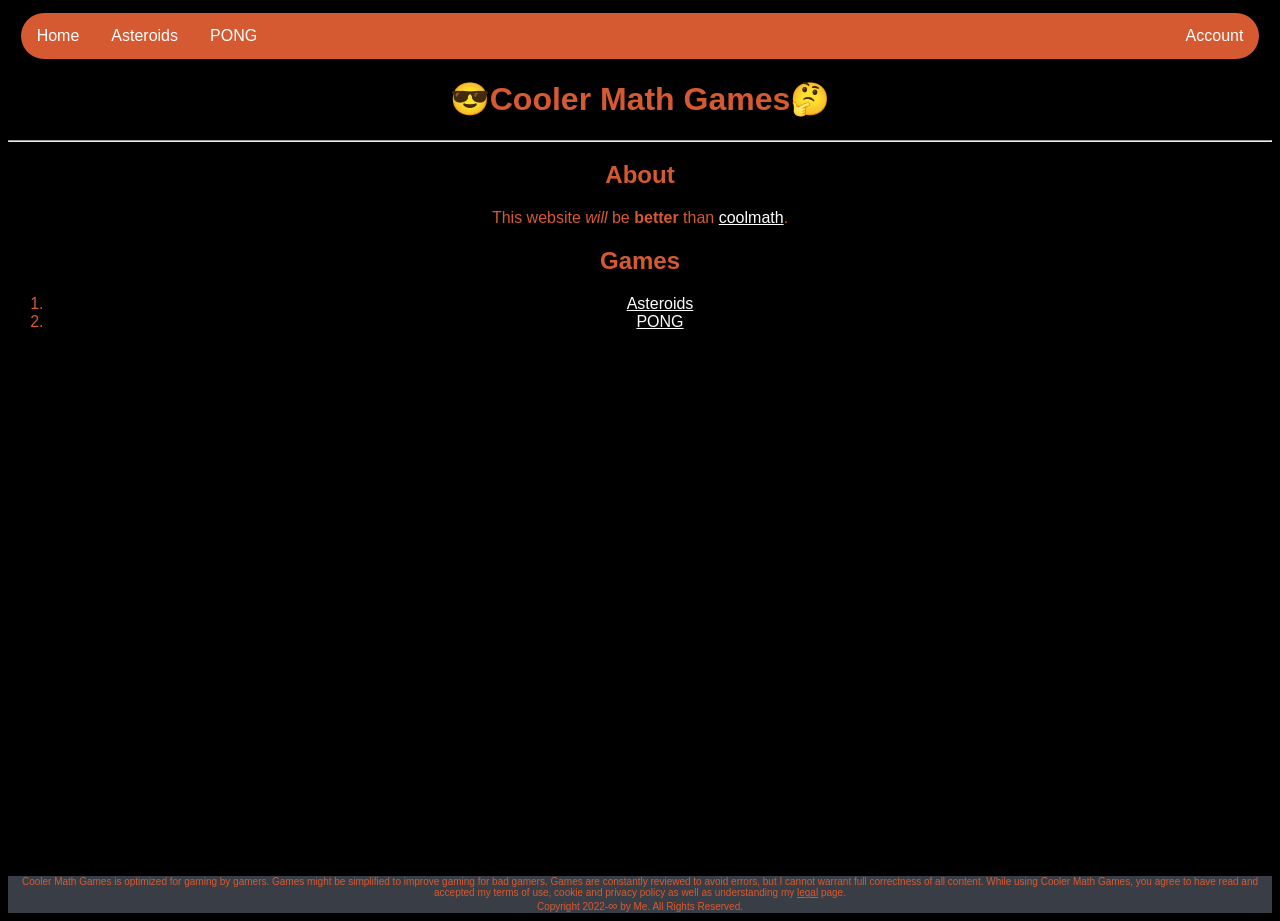
==== index.html @ 671e4c82 "fixed icon" ====
<!-- Hello Inspect Element :D -->
<!DOCTYPE html>
<html lang="en">
<head>
    <meta charset="UTF-8">
    <meta http-equiv="X-UA-Compatible" content="IE=edge">
    <meta name="viewport" content="width=device-width, initial-scale=1.0">
    <link rel="icon" type="image/png" href="png/icon.png"/>
    <link rel="apple-touch-icon" sizes="128x128" href="png/icon.png"/>
    <link href="main.css" rel="stylesheet">
    <title>Cooler Math</title>
</head>
<body>
    <div id="page-container">
        <div id="content-wrap">
            <nav>
                <ul id="rcorners1">
                    <li><a href="index.html">Home</a></li>
                    <li><a href="asteroids.html">Asteroids</a></li>
                    <li><a href="pong.html">PONG</a></li>
                    <li style="float: right"><a href="account.html">Account</a></li>
                </ul>
            </nav>
            <div id="title">
                <h1>😎Cooler Math Games<span style="cursor:wait">🤔</span></h1>
            </div>
            <hr>
            <h2>About</h2>
            <p>
                This website <i>will</i> <!-- <i> is the same as <em> -->
                be <b>better</b> <!-- <b> is the same as <strong> -->
                than <a href="https://www.coolmath.com" target="_blank" title="This takes you to the worse 
                website">coolmath</a>.
            </p>
            <!--Default target is _self-->
            <h2>Games</h2>
            <ol>
                <li><a href="asteroids.html">Asteroids</a></li>
                <li><a href="pong.html">PONG</a></li>
            </ol>
        </div>
        <footer id="footer">
            <!--
            <a href="legal.html">Conditions of Use</a>
            <a href="legal.html">Privacy Notice</a>
            <a href="legal.html">Interest-Based Ads</a>
            -->
            Cooler Math Games is optimized for gaming by gamers. Games might be simplified to improve gaming for bad
            gamers. Games are constantly reviewed to avoid errors, but I cannot warrant full correctness of all
            content. While using Cooler Math Games, you agree to have read and accepted my terms of use, cookie and
            privacy policy as well as understanding my <a href="legal.html">legal</a> page.
            <br>Copyright 2022-<span style="color: #d65a31; font-size: small;">∞</span> by Me. All Rights Reserved.
        </footer>
    </div>
</body>
</html>

<!--lorem + [Tab] to make sample text-->
---- main.css ----
/** @format */

ul {
	list-style-type: none;
	border-radius: 25px;
	background-color: #d65a31;
	margin: 1%;
	padding: 0px;
	width: auto;
	height: auto;
	overflow: hidden;
}
ul li {
	float: left;
}

ul li a {
	display: block;
	color: white;
	text-align: center;
	padding: 14px 16px;
	text-decoration: none;
}

/* Change the link color to #111 (black) on hover */
ul li a:hover {
	background-color: white; /* 393E46 */
	color: #d65a31;
}

hr #hr_test {
	background-color: #d65a31;
	height: 2px;
	border: none;
}

#page-container {
	position: relative;
	min-height: 100vh;
}

#content-wrap {
	padding-bottom: fit-content(
		20em
	); /* Footer height [2.5rem][auto][fit-content(20em)]*/
}

#footer {
	position: absolute;
	bottom: 0;
	width: 100%;
	height: fit-content(20em); /* Footer height */
	background-color: #393e46;
	text-align: center;
	font-size: x-small;
}

body {
  cursor: url("png/cursor.png"), auto;
	font-family: sans-serif; /* [sans-serif][Papyrus] */
	background-color: black;
	color: #d65a31;
	text-align: center;
}

h1 {
	text-align: center;
}

a {
	color: white;
}

footer a {
	color: #d65a31;
}

#start {
	text-align: center;
	animation: fade 1s ease-in 0s infinite alternate-reverse forwards;
}

@keyframes fade {
	0% {
		opacity: 0.25;
	}
	100% {
		opacity: 1;
	}
}
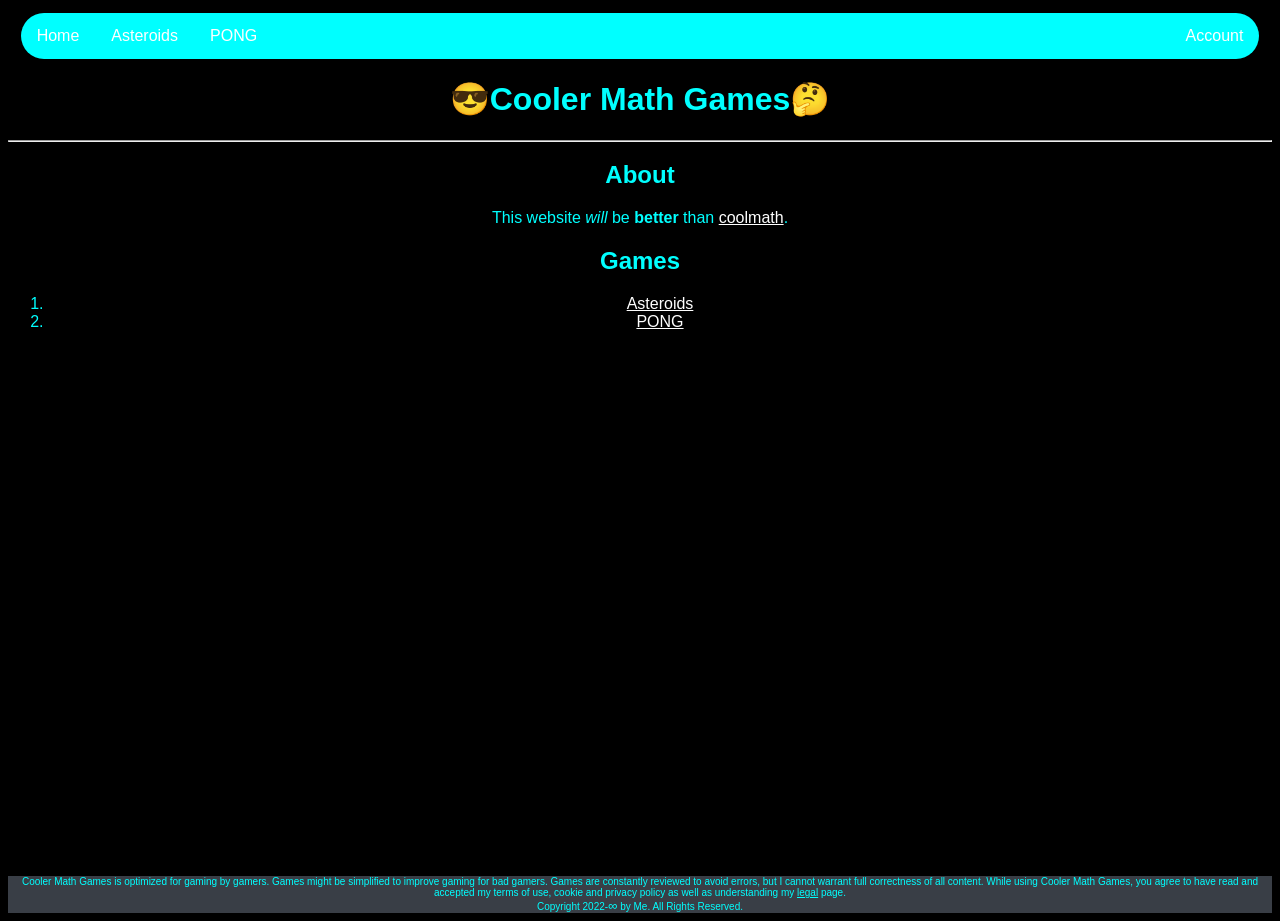
==== commit 2b83703b: "c" ====
--- a/index.html
+++ b/index.html
@@ -1,15 +1,17 @@
 <!-- Hello Inspect Element :D -->
 <!DOCTYPE html>
 <html lang="en">
+
 <head>
-    <meta charset="UTF-8">
-    <meta http-equiv="X-UA-Compatible" content="IE=edge">
-    <meta name="viewport" content="width=device-width, initial-scale=1.0">
-    <link rel="icon" type="image/png" href="png/icon.png"/>
-    <link rel="apple-touch-icon" sizes="128x128" href="png/icon.png"/>
-    <link href="main.css" rel="stylesheet">
+    <meta charset="UTF-8" />
+    <meta http-equiv="X-UA-Compatible" content="IE=edge" />
+    <meta name="viewport" content="width=device-width, initial-scale=1.0" />
+    <link rel="icon" type="image/png" href="/png/icon.png" />
+    <link rel="apple-touch-icon" sizes="128x128" href="/png/high_def_icon.png" />
+    <link href="main.css" rel="stylesheet" />
     <title>Cooler Math</title>
 </head>
+
 <body>
     <div id="page-container">
         <div id="content-wrap">
@@ -22,15 +24,17 @@
                 </ul>
             </nav>
             <div id="title">
-                <h1>😎Cooler Math Games<span style="cursor:wait">🤔</span></h1>
+                <h1>😎Cooler Math Games<span style="cursor: wait">🤔</span></h1>
             </div>
-            <hr>
+            <hr />
             <h2>About</h2>
             <p>
-                This website <i>will</i> <!-- <i> is the same as <em> -->
-                be <b>better</b> <!-- <b> is the same as <strong> -->
-                than <a href="https://www.coolmath.com" target="_blank" title="This takes you to the worse 
-                website">coolmath</a>.
+                This website <i>will</i>
+                <!-- <i> is the same as <em> -->
+                be <b>better</b>
+                <!-- <b> is the same as <strong> -->
+                than
+                <a href="https://www.coolmath.com" target="_blank" title="This takes you to the worse website">coolmath</a>.
             </p>
             <!--Default target is _self-->
             <h2>Games</h2>
@@ -40,19 +44,23 @@
             </ol>
         </div>
         <footer id="footer">
-            <!--
-            <a href="legal.html">Conditions of Use</a>
-            <a href="legal.html">Privacy Notice</a>
-            <a href="legal.html">Interest-Based Ads</a>
-            -->
-            Cooler Math Games is optimized for gaming by gamers. Games might be simplified to improve gaming for bad
-            gamers. Games are constantly reviewed to avoid errors, but I cannot warrant full correctness of all
-            content. While using Cooler Math Games, you agree to have read and accepted my terms of use, cookie and
-            privacy policy as well as understanding my <a href="legal.html">legal</a> page.
-            <br>Copyright 2022-<span style="color: #d65a31; font-size: small;">∞</span> by Me. All Rights Reserved.
+<!--
+<a href="/html/legal.html">Conditions of Use</a>
+<a href="/html/legal.html">Privacy Notice</a>
+<a href="/html/legal.html">Interest-Based Ads</a>
+-->
+            Cooler Math Games is optimized for gaming by gamers. Games might be
+            simplified to improve gaming for bad gamers. Games are constantly
+            reviewed to avoid errors, but I cannot warrant full correctness of all
+            content. While using Cooler Math Games, you agree to have read and
+            accepted my terms of use, cookie and privacy policy as well as
+            understanding my <a href="legal.html">legal</a> page. <br />Copyright
+            2022-<span style="color: aqua; font-size: small">∞</span> by Me. All
+            Rights Reserved.
         </footer>
     </div>
 </body>
+
 </html>
 
 <!--lorem + [Tab] to make sample text-->
--- a/main.css
+++ b/main.css
@@ -1,15 +1,22 @@
 /** @format */
+
+/*
+Colors
+#d65a31 [orange]
+aqua 
+*/
 
 ul {
 	list-style-type: none;
 	border-radius: 25px;
-	background-color: #d65a31;
+	background-color: aqua;
 	margin: 1%;
 	padding: 0px;
 	width: auto;
 	height: auto;
 	overflow: hidden;
 }
+
 ul li {
 	float: left;
 }
@@ -24,12 +31,13 @@
 
 /* Change the link color to #111 (black) on hover */
 ul li a:hover {
-	background-color: white; /* 393E46 */
-	color: #d65a31;
+	background-color: white;
+	/* 393E46 */
+	color: aqua;
 }
 
 hr #hr_test {
-	background-color: #d65a31;
+	background-color: aqua;
 	height: 2px;
 	border: none;
 }
@@ -40,26 +48,27 @@
 }
 
 #content-wrap {
-	padding-bottom: fit-content(
-		20em
-	); /* Footer height [2.5rem][auto][fit-content(20em)]*/
+	padding-bottom: fit-content(20em);
+	/* Footer height [2.5rem][auto][fit-content(20em)]*/
 }
 
 #footer {
 	position: absolute;
 	bottom: 0;
 	width: 100%;
-	height: fit-content(20em); /* Footer height */
+	height: fit-content(20em);
+	/* Footer height */
 	background-color: #393e46;
 	text-align: center;
 	font-size: x-small;
 }
 
 body {
-  cursor: url("png/cursor.png"), auto;
-	font-family: sans-serif; /* [sans-serif][Papyrus] */
+	cursor: url("/png/cool_pumpkin.png"), auto;
+	font-family: sans-serif;
+	/* [sans-serif][Papyrus] */
 	background-color: black;
-	color: #d65a31;
+	color: aqua; /* d65a31 */
 	text-align: center;
 }
 
@@ -72,7 +81,7 @@
 }
 
 footer a {
-	color: #d65a31;
+	color: aqua;
 }
 
 #start {
@@ -84,7 +93,8 @@
 	0% {
 		opacity: 0.25;
 	}
+
 	100% {
 		opacity: 1;
 	}
-}
+}
